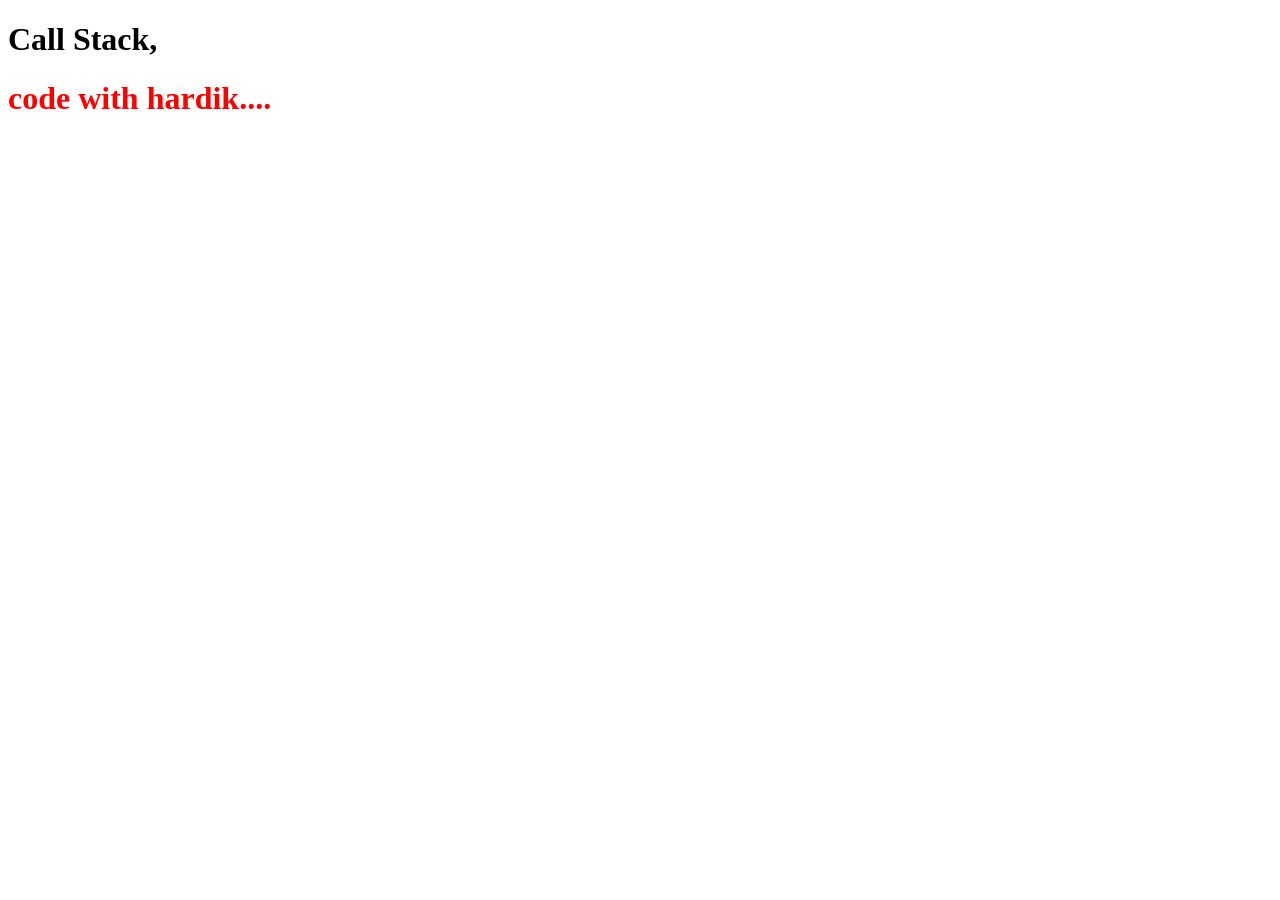
==== JavaScsript/js11AssQS.html @ 3a640550 "add on github" ====
<!DOCTYPE html>
<html lang="en">
<head>
    <meta charset="UTF-8">
    <meta name="viewport" content="width=device-width, initial-scale=1.0">
    <title>JS part 11</title>
</head>
<body>
    <h1>Call Stack, </h1>
    <h1 id="cwh"> code with hardik....</h1>
    
    <script src="js11AssQS.js"></script>
</body>
</html>
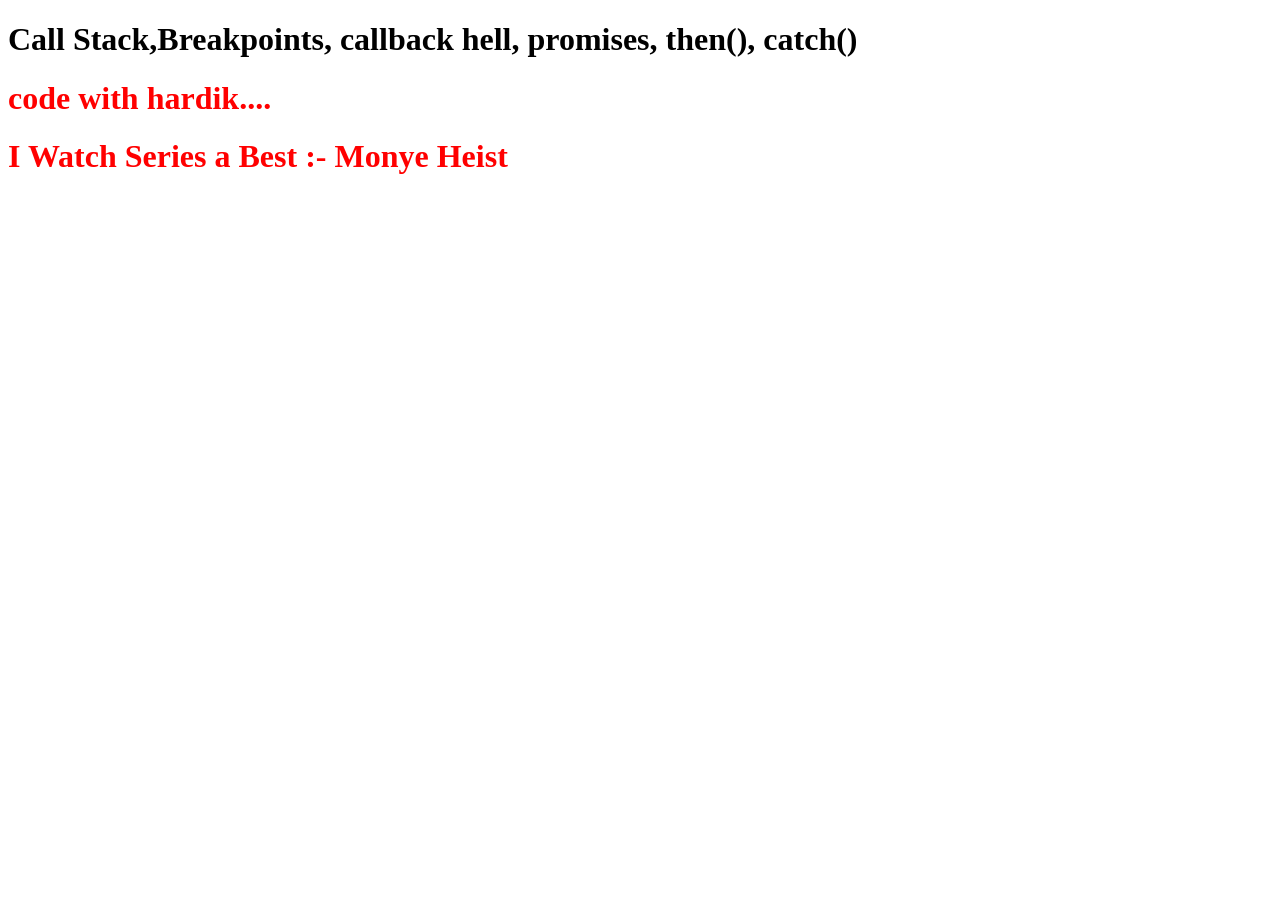
==== commit 3adffd7a: "promise topic" ====
--- a/JavaScsript/js11AssQS.html
+++ b/JavaScsript/js11AssQS.html
@@ -6,8 +6,9 @@
     <title>JS part 11</title>
 </head>
 <body>
-    <h1>Call Stack, </h1>
+    <h1>Call Stack,Breakpoints, callback hell, promises, then(), catch() </h1>
     <h1 id="cwh"> code with hardik....</h1>
+    <h1 id="series">I Watch Series a Best :- Monye Heist</h1>
     
     <script src="js11AssQS.js"></script>
 </body>
